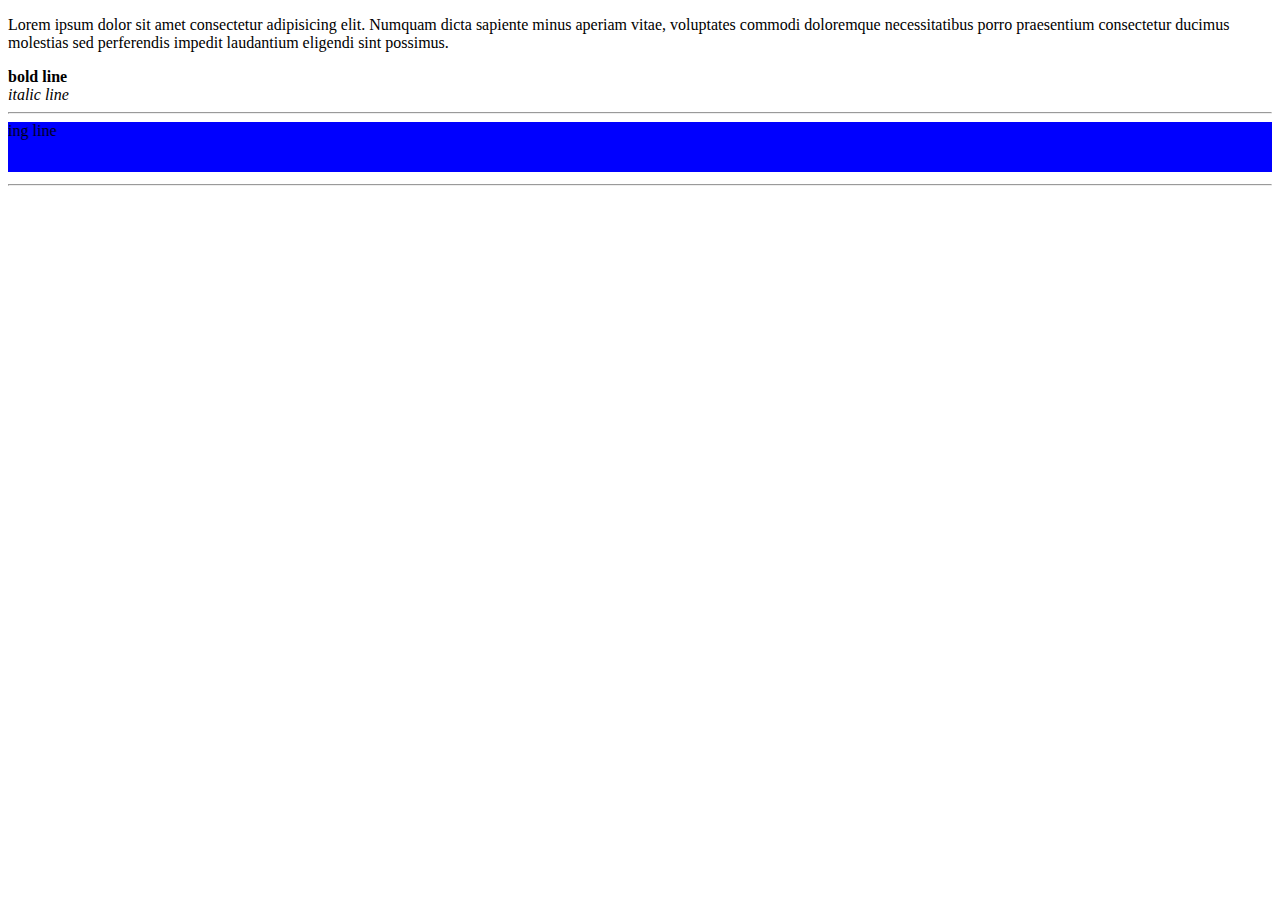
==== index.html @ 15cb0705 "'p1'" ====
<!DOCTYPE html>
<html lang="en">
<head>
    <meta charset="UTF-8">
    <meta http-equiv="X-UA-Compatible" content="IE=edge">
    <meta name="viewport" content="width=device-width, initial-scale=1.0">
    <title>My document</title>
</head>
<body>
    <p>Lorem ipsum dolor sit amet consectetur adipisicing elit. Numquam dicta sapiente minus aperiam vitae, voluptates commodi doloremque necessitatibus porro praesentium consectetur ducimus molestias sed perferendis impedit laudantium eligendi sint possimus.</p>
    <b>bold line</b>
    <br>
    <i>italic line</i>
     <br>
     <hr>
     <marquee height="50px" behaviour="scroll"  bgcolor="blue" direction="right">floating line</marquee>
     <hr>
</body>
</html>
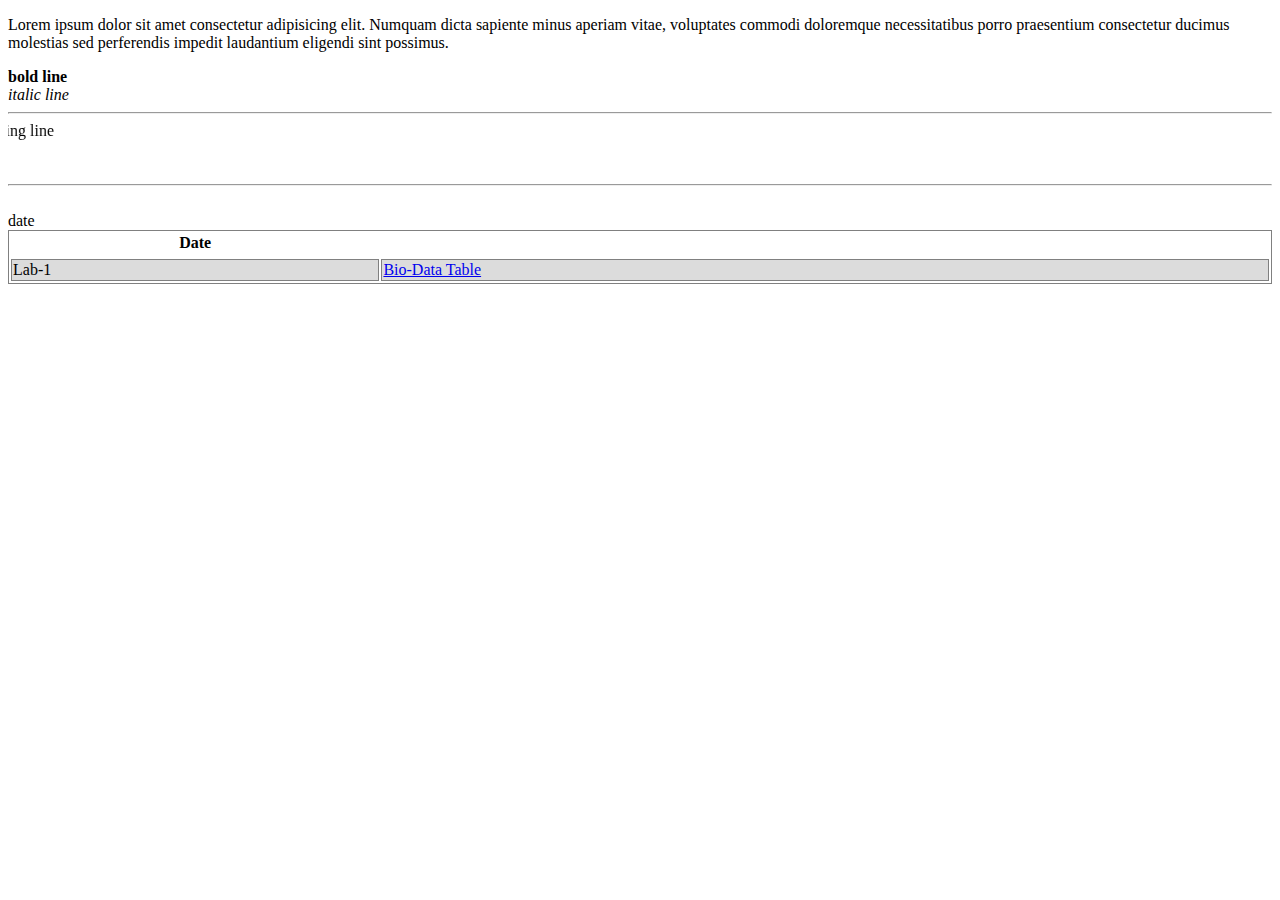
==== commit a81dd2e0: "updated" ====
--- a/index.html
+++ b/index.html
@@ -4,6 +4,7 @@
     <meta charset="UTF-8">
     <meta http-equiv="X-UA-Compatible" content="IE=edge">
     <meta name="viewport" content="width=device-width, initial-scale=1.0">
+    <link rel="stylesheet" href="styles.css">
     <title>My document</title>
 </head>
 <body>
@@ -13,7 +14,21 @@
     <i>italic line</i>
      <br>
      <hr>
-     <marquee height="50px" behaviour="scroll"  bgcolor="blue" direction="right">floating line</marquee>
+     <marquee height="50px" behaviour="scroll"  direction="right">floating line</marquee>
      <hr>
+    <br>
+    <table>
+        <tr>
+            <th>Date</th>
+             
+        </tr>
+        <tr>
+            <tr>date</tr>
+            <td>Lab-1</td>
+            <td><a href="table.html">Bio-Data Table</a></td>
+        </tr>
+    </table>
+    
+    
 </body>
 </html>--- a/styles.css
+++ b/styles.css
@@ -0,0 +1,16 @@
+table {
+    border: 1px solid gray;
+    width:100%;
+    margin-bottom:20px
+
+  }
+  td{
+    border: 1px solid gray;
+  }
+  .heading{
+    text-align: center;
+    color: darkslateblue;
+  }
+  tr:nth-child(even) {
+    background-color: gainsboro;
+  }
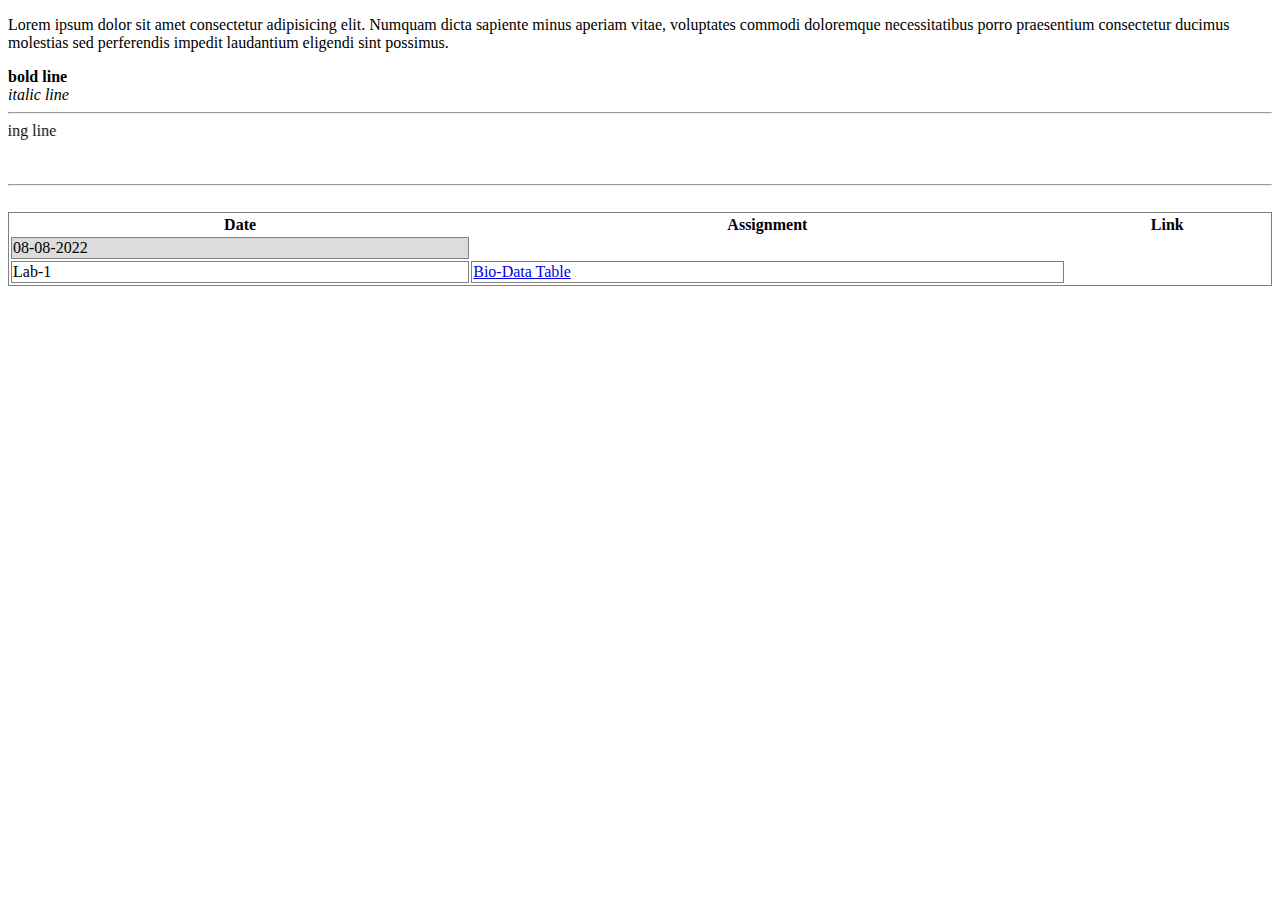
==== commit cd34dfae: "page linked" ====
--- a/index.html
+++ b/index.html
@@ -20,10 +20,12 @@
     <table>
         <tr>
             <th>Date</th>
+            <th>Assignment</th>
+            <th>Link</th>
              
         </tr>
         <tr>
-            <tr>date</tr>
+            <td>08-08-2022</tr>
             <td>Lab-1</td>
             <td><a href="table.html">Bio-Data Table</a></td>
         </tr>
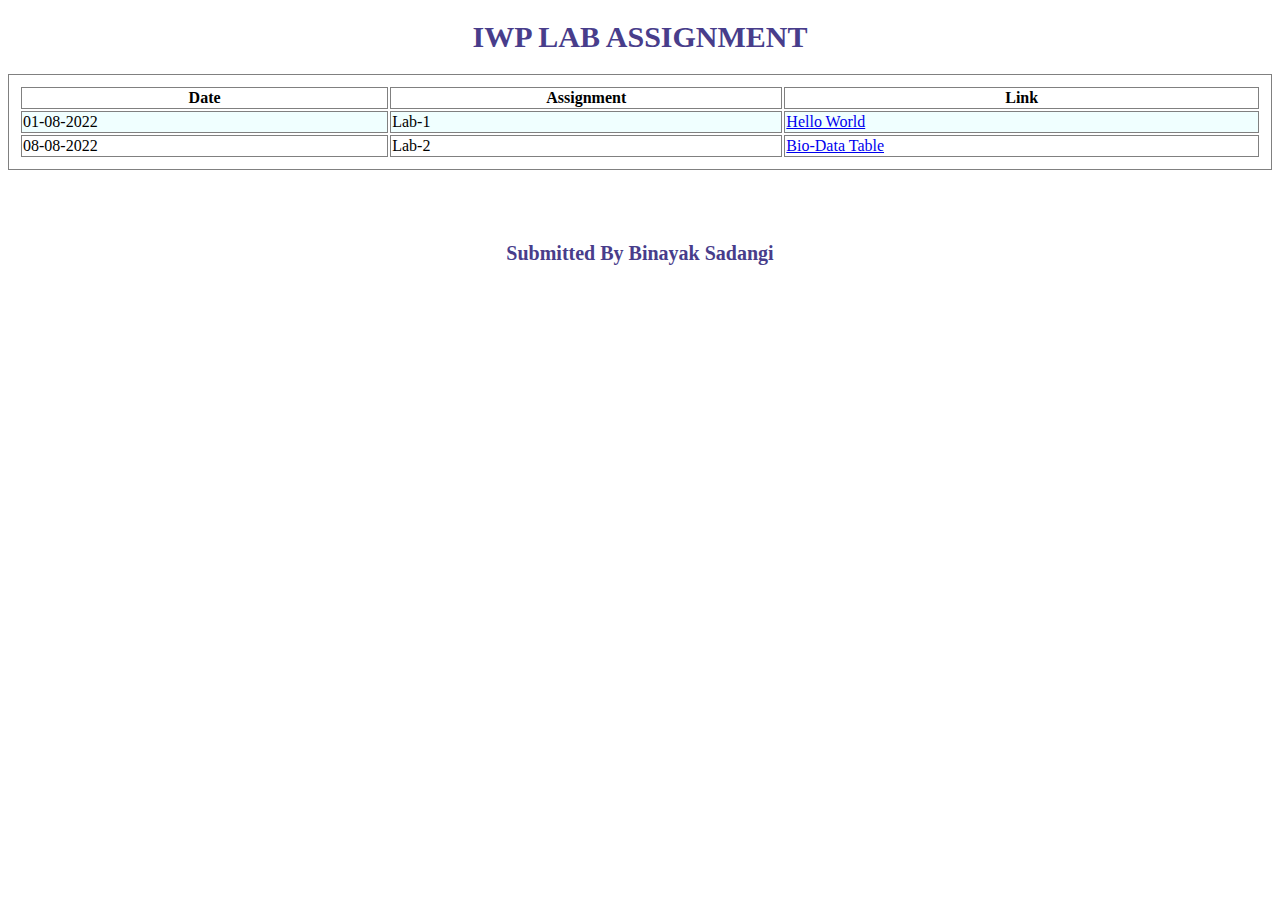
==== commit a0423d80: "arranged" ====
--- a/index.html
+++ b/index.html
@@ -5,18 +5,10 @@
     <meta http-equiv="X-UA-Compatible" content="IE=edge">
     <meta name="viewport" content="width=device-width, initial-scale=1.0">
     <link rel="stylesheet" href="styles.css">
-    <title>My document</title>
+    <title>Lab Assignmets</title>
 </head>
 <body>
-    <p>Lorem ipsum dolor sit amet consectetur adipisicing elit. Numquam dicta sapiente minus aperiam vitae, voluptates commodi doloremque necessitatibus porro praesentium consectetur ducimus molestias sed perferendis impedit laudantium eligendi sint possimus.</p>
-    <b>bold line</b>
-    <br>
-    <i>italic line</i>
-     <br>
-     <hr>
-     <marquee height="50px" behaviour="scroll"  direction="right">floating line</marquee>
-     <hr>
-    <br>
+   <h1 class="mainHeading">IWP LAB ASSIGNMENT</h1>
     <table>
         <tr>
             <th>Date</th>
@@ -25,12 +17,18 @@
              
         </tr>
         <tr>
-            <td>08-08-2022</tr>
+            <td>01-08-2022</td>
             <td>Lab-1</td>
+            <td><a href="hello.html">Hello World</a></td>
+        </tr>
+        <tr>
+            <td>08-08-2022</td>
+            <td>Lab-2</td>
             <td><a href="table.html">Bio-Data Table</a></td>
         </tr>
     </table>
-    
+    <br>
+    <h5 class="footer">Submitted By Binayak Sadangi</h5>
     
 </body>
 </html>--- a/styles.css
+++ b/styles.css
@@ -1,10 +1,11 @@
 table {
     border: 1px solid gray;
     width:100%;
-    margin-bottom:20px
+    margin-bottom:20px;
+    padding:10px;
 
   }
-  td{
+  td,th{
     border: 1px solid gray;
   }
   .heading{
@@ -12,5 +13,15 @@
     color: darkslateblue;
   }
   tr:nth-child(even) {
-    background-color: gainsboro;
+    background-color: azure;
   }
+ .mainHeading{
+    text-align: center;
+    color: darkslateblue;
+    font-size: 30px;
+ }
+ .footer{
+    text-align: center;
+    color: darkslateblue;
+    font-size: 20px;
+ }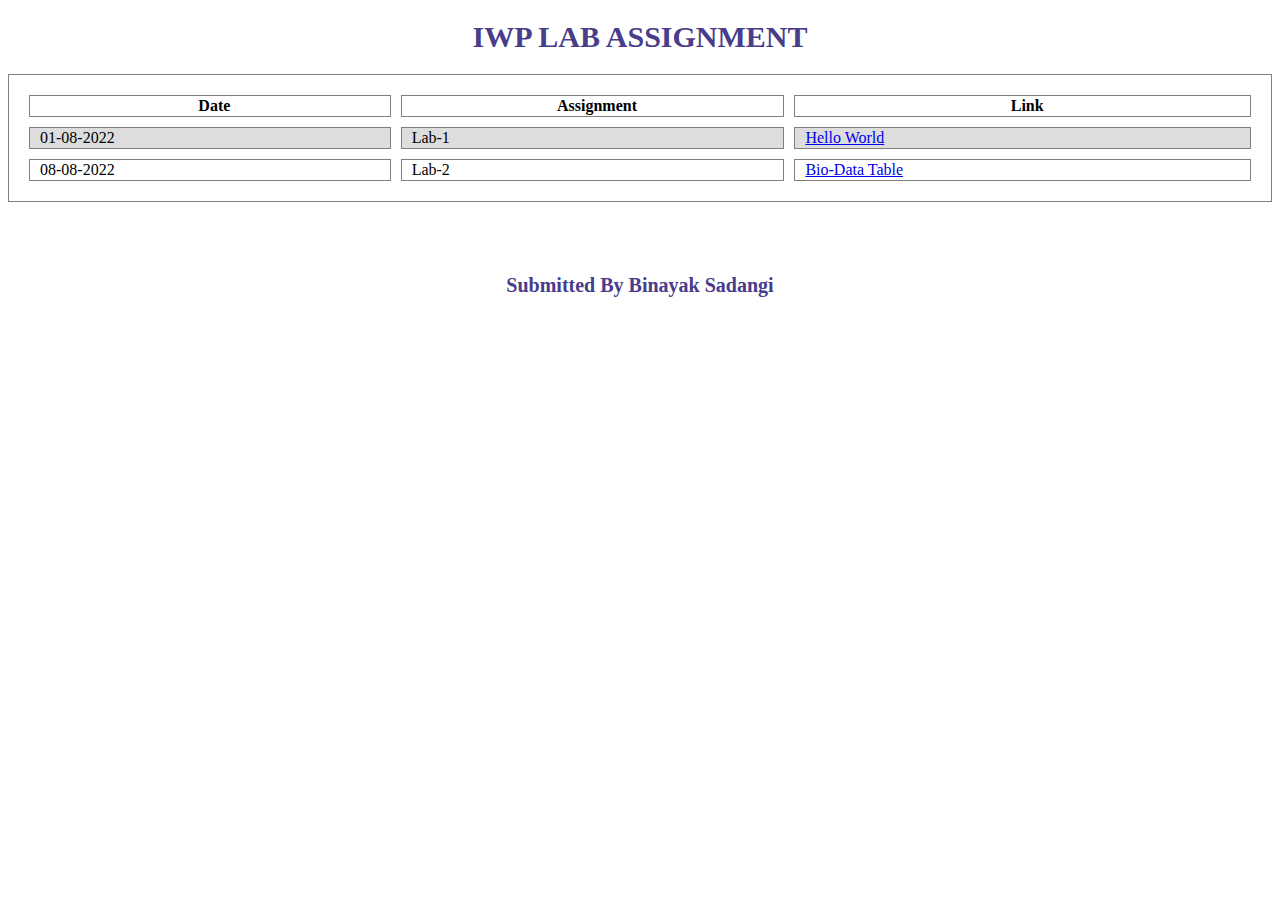
==== commit 5d15b7ae: "-_-" ====
--- a/index.html
+++ b/index.html
@@ -19,12 +19,12 @@
         <tr>
             <td>01-08-2022</td>
             <td>Lab-1</td>
-            <td><a href="hello.html">Hello World</a></td>
+            <td><a href="hello.html" target="_blank">Hello World</a></td>
         </tr>
         <tr>
             <td>08-08-2022</td>
             <td>Lab-2</td>
-            <td><a href="table.html">Bio-Data Table</a></td>
+            <td><a href="table.html" target="_blank">Bio-Data Table</a></td>
         </tr>
     </table>
     <br>
--- a/styles.css
+++ b/styles.css
@@ -3,17 +3,19 @@
     width:100%;
     margin-bottom:20px;
     padding:10px;
-
+    border-spacing: 10px;
   }
   td,th{
     border: 1px solid gray;
+    padding-left: 10px;
   }
   .heading{
     text-align: center;
     color: darkslateblue;
   }
+
   tr:nth-child(even) {
-    background-color: azure;
+    background-color: #dddddd;
   }
  .mainHeading{
     text-align: center;
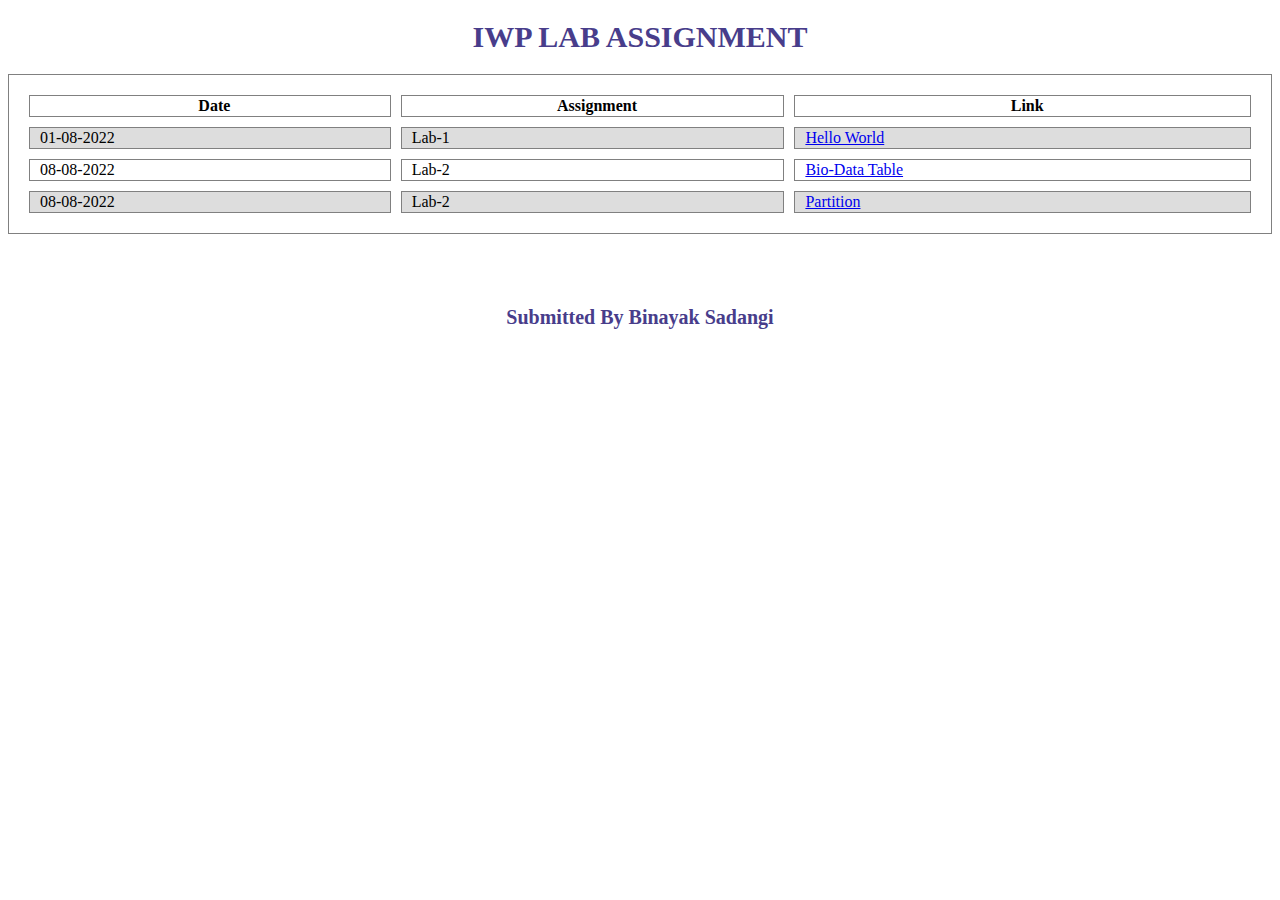
==== commit 1da29f0a: "task 3" ====
--- a/index.html
+++ b/index.html
@@ -26,6 +26,11 @@
             <td>Lab-2</td>
             <td><a href="table.html" target="_blank">Bio-Data Table</a></td>
         </tr>
+        <tr>
+            <td>08-08-2022</td>
+            <td>Lab-2</td>
+            <td><a href="webTask3.html" target="_blank">Partition</a></td>
+        </tr>
     </table>
     <br>
     <h5 class="footer">Submitted By Binayak Sadangi</h5>
--- a/styles.css
+++ b/styles.css
@@ -26,4 +26,10 @@
     text-align: center;
     color: darkslateblue;
     font-size: 20px;
+ }
+ .para{
+    text-align: start ;
+    color: darkslateblue;
+    font-size: 20px;
+    margin: 15px;
  }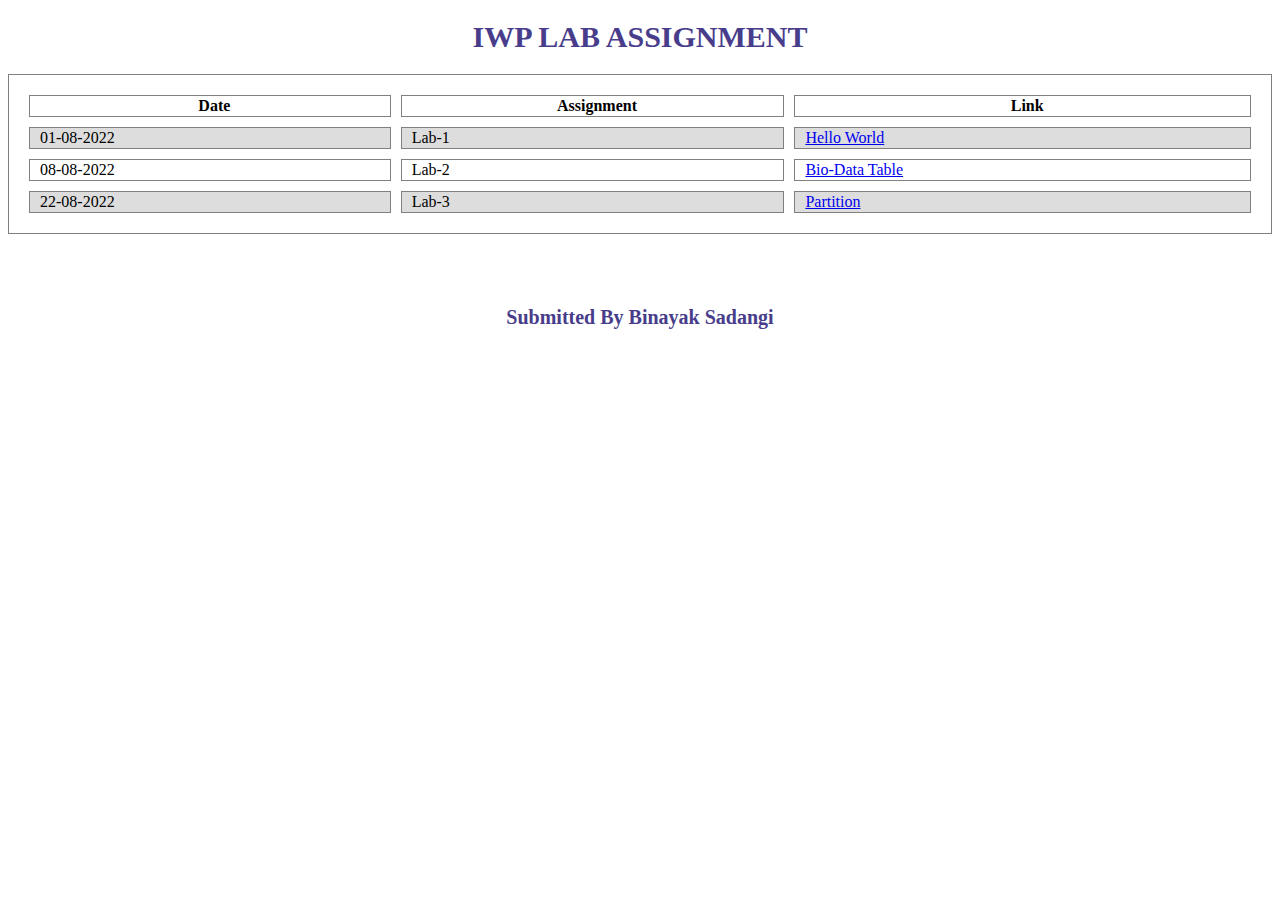
==== commit e03e68a6: "'update'" ====
--- a/index.html
+++ b/index.html
@@ -27,8 +27,8 @@
             <td><a href="table.html" target="_blank">Bio-Data Table</a></td>
         </tr>
         <tr>
-            <td>08-08-2022</td>
-            <td>Lab-2</td>
+            <td>22-08-2022</td>
+            <td>Lab-3</td>
             <td><a href="webTask3.html" target="_blank">Partition</a></td>
         </tr>
     </table>
